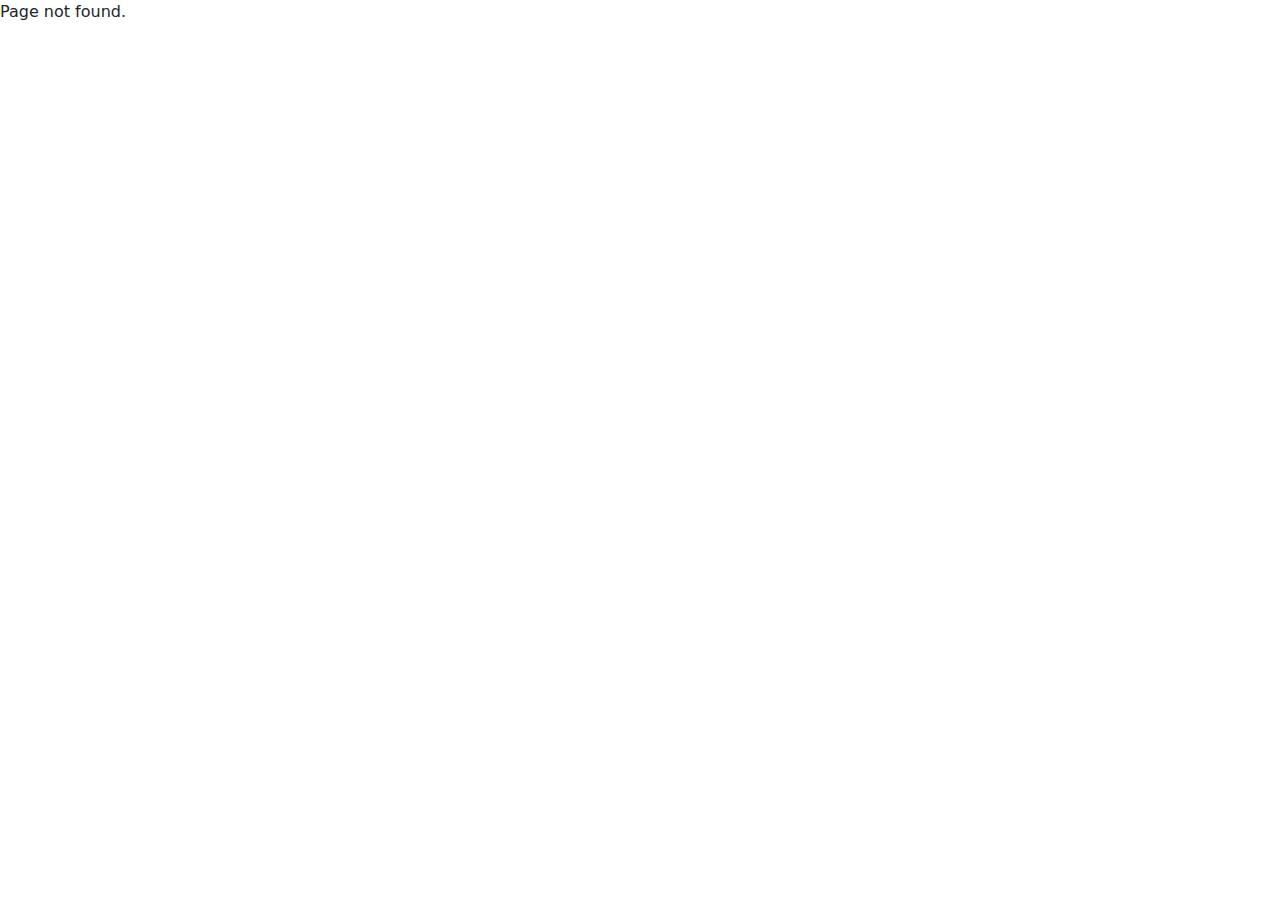
==== about.html @ f2013d76 "my personal blog" ====
<!DOCTYPE html>
<html lang="en">
<head>
    <meta charset="UTF-8">
    <meta name="viewport" content="width=device-width, initial-scale=1.0">
    <title>Blog</title>
    <link rel="stylesheet" href="/css/bootstrap/css/bootstrap.css">
    <link rel="stylesheet" href="/css/style.css">
</head>
<body>
    <div w3-include-html="/includes/navbar.html"></div>
    
                

            
      
      

    <script src="/css/bootstrap/js/bootstrap.bundle.js"></script>
    <script src="/js/jsincludes.js"></script>
    
</body>
</html>
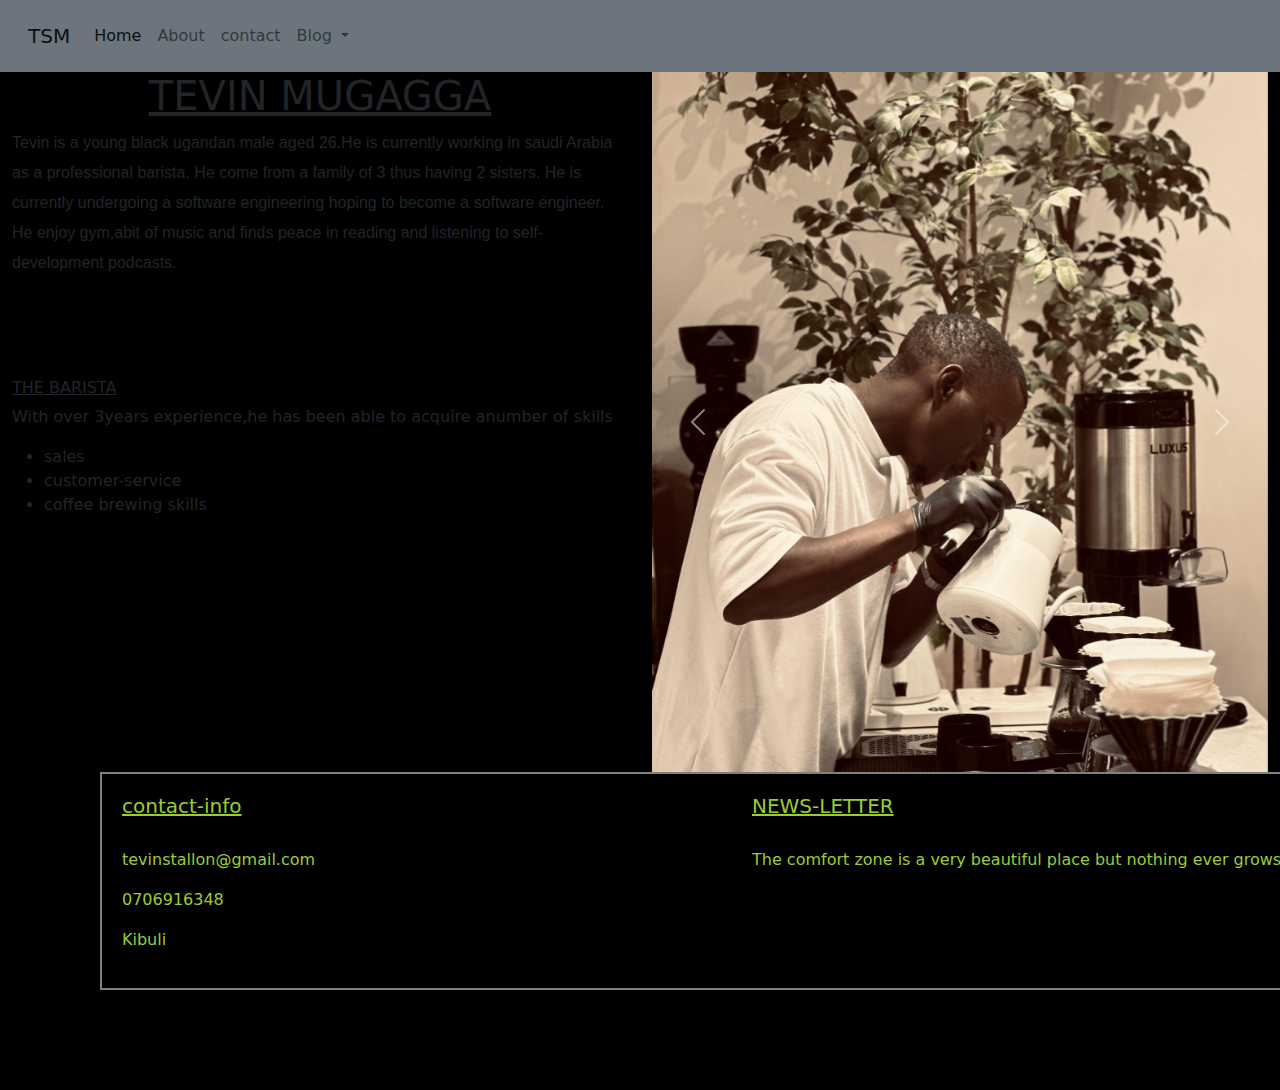
==== commit ee4f1c45: "new" ====
--- a/about.html
+++ b/about.html
@@ -8,8 +8,67 @@
     <link rel="stylesheet" href="/css/style.css">
 </head>
 <body>
-    <div w3-include-html="/includes/navbar.html"></div>
+    <div w3-include-html="/include/navbar.html"></div>
+    <div class="container-fluid">
+        <div class="row">
+            <div class="col">
+              <h1 class="about"> TEVIN MUGAGGA</h1> 
+              <p class="bio">Tevin is a young  black ugandan male aged 26.He is currently working in saudi Arabia as a professional barista.
+                He come from a family of 3 thus having 2 sisters.
+                He is currently undergoing a software engineering hoping to become a software engineer.
+                He enjoy gym,abit of music and finds peace in reading and listening to self-development podcasts.
+              </p>
+
+              <h6 class="barista">THE BARISTA</h6>
+              <P>With over 3years experience,he has been able to acquire anumber of skills</P>
+              <ul>
+                <li>sales</li>
+                <li>customer-service</li>
+                <li> coffee brewing skills</li>
+              </ul>
+              
+            </div>
+            <div class="col">
+                <div id="carouselExample" class="carousel slide">
+                    <div class="carousel-inner" id="tev">
+                      <div class="carousel-item active" >
+                        <img src="/images/2023_10_02_20_27_IMG_0725.JPG" class="d-block w-100" alt="...">
+                      </div>
+                      <div class="carousel-item">
+                        <img src="/images/2023_10_02_20_27_IMG_0725.JPG" class="d-block w-100" alt="...">
+                      </div>
+                      <div class="carousel-item">
+                        <img src="/images/2023_10_02_20_27_IMG_0725.JPG" class="d-block w-100" alt="...">
+                      </div>
+                    </div>
+                    <button class="carousel-control-prev" type="button" data-bs-target="#carouselExample" data-bs-slide="prev">
+                      <span class="carousel-control-prev-icon" aria-hidden="true"></span>
+                      <span class="visually-hidden">Previous</span>
+                    </button>
+                    <button class="carousel-control-next" type="button" data-bs-target="#carouselExample" data-bs-slide="next">
+                      <span class="carousel-control-next-icon" aria-hidden="true"></span>
+                      <span class="visually-hidden">Next</span>
+                    </button>
+                  </div>
+              </div>
+        </div>
+    </div>
+    <div class="container-fluid"id="footer">
+        <div class="row">
+          <div class="col">
+            <h5>contact-info</h5>
+            <p><i class="bi bi-envelope-at"></i>tevinstallon@gmail.com</p>
+            <p><i class="bi bi-telephone-fill"></i>0706916348</p>
+            <p><i class="bi bi-house-door"></i>Kibuli</p>
     
+            
+    
+            
+          </div>
+          <div class="col">
+            <h5>NEWS-LETTER</h5>
+            <P class="news-letter">The comfort zone is a very beautiful place but nothing ever grows there</P>
+            
                 
 
             
--- a/css/style.css
+++ b/css/style.css
@@ -0,0 +1,299 @@
+
+    
+
+.pic{
+    width: 500px;
+    height: ;
+}
+
+h5{
+    text-decoration: underline;
+    margin-bottom: 30px;
+}
+.coffee{
+    
+    margin-left: 200px;
+    margin-bottom: 30px;
+}
+.card-body{
+    margin-top: 50px;
+    margin-bottom: 20px;
+}
+#slider{
+    width:500px;
+    height:500px;
+    
+
+}
+#footer{
+    border: solid gray 2px;
+    margin-left: 100px;
+    margin-right: 100px;
+    padding: 20px;
+    
+    color: yellowgreen;
+    background-color: ;
+}
+
+ #home{background-color: rgb(187, 184, 184);}   
+ .about{
+    text-align: center;
+    text-decoration: underline;
+ }
+#tev{height:700px;
+    
+}
+.bio{
+    font-family: 'Lucida Sans', 'Lucida Sans Regular', 'Lucida Grande', 'Lucida Sans Unicode', Geneva, Verdana, sans-serif;
+    line-height: 30px;
+    margin-bottom: 100px;
+}
+.barista{
+    text-decoration: underline;
+}
+body {
+    margin: 0;
+    padding: 0;
+    background-color: #000;
+    padding-bottom: 100px;
+  }
+  
+  #contact {
+    width: 100%;
+    height: 100%;
+  }
+  
+  .section-header {
+    text-align: center;
+    margin: 0 auto;
+    padding: 40px 0;
+    font: 300 60px 'Oswald', sans-serif;
+    color: #fff;
+    text-transform: uppercase;
+    letter-spacing: 6px;
+  }
+  
+  .contact-wrapper {
+    display: flex;
+    flex-direction: row;
+    justify-content: space-between;
+    margin: 0 auto;
+    padding: 20px;
+    position: relative;
+    max-width: 840px;
+  }
+  
+  .form-horizontal {
+   
+    max-width: 400px;
+    font-family: 'Lato';
+    font-weight: 400;
+  }
+  
+  .form-control, 
+  textarea {
+    max-width: 400px;
+    background-color: #000;
+    color: #fff;
+    letter-spacing: 1px;
+  }
+  
+  .send-button {
+    margin-top: 15px;
+    height: 34px;
+    width: 400px;
+    overflow: hidden;
+    transition: all .2s ease-in-out;
+  }
+  
+  .alt-send-button {
+    width: 400px;
+    height: 34px;
+    transition: all .2s ease-in-out;
+  }
+  
+  .send-text {
+    display: block;
+    margin-top: 10px;
+    font: 700 12px 'Lato', sans-serif;
+    letter-spacing: 2px;
+  }
+  
+  .alt-send-button:hover {
+    transform: translate3d(0px, -29px, 0px);
+  }
+  
+  .direct-contact-container {
+    max-width: 400px;
+  }
+  
+  .contact-list {
+    list-style-type: none;
+    margin-left: -30px;
+    padding-right: 20px;
+  }
+  
+  .list-item {
+    line-height: 4;
+    color: #aaa;
+  }
+  
+  .contact-text {
+    font: 300 18px 'Lato', sans-serif;
+    letter-spacing: 1.9px;
+    color: #bbb;
+  }
+  
+  .place {
+    margin-left: 62px;
+  }
+  
+  .phone {
+    margin-left: 56px;
+  }
+  
+  .gmail {
+    margin-left: 53px;
+  }
+  
+  .contact-text a {
+    color: #bbb;
+    text-decoration: none;
+    transition-duration: 0.2s;
+  }
+  
+  .contact-text a:hover {
+    color: #fff;
+    text-decoration: none;
+  }
+  
+  
+  .social-media-list {
+    position: relative;
+    font-size: 22px;
+    text-align: center;
+    width: 100%;
+    margin: 0 auto;
+    padding: 0;
+  }
+  
+  .social-media-list li a {
+    color: #fff;
+  }
+  
+  .social-media-list li {
+    position: relative; 
+    display: inline-block;
+    height: 60px;
+    width: 60px;
+    margin: 10px 3px;
+    line-height: 60px;
+    border-radius: 50%;
+    color: #fff;
+    background-color: rgb(27,27,27);
+    cursor: pointer; 
+    transition: all .2s ease-in-out;
+  }
+  
+  .social-media-list li:after {
+    content: '';
+    position: absolute;
+    top: 0;
+    left: 0;
+    width: 60px;
+    height: 60px;
+    line-height: 60px;
+    border-radius: 50%;
+    opacity: 0;
+    box-shadow: 0 0 0 1px #fff;
+    transition: all .2s ease-in-out;
+  }
+  
+  .social-media-list li:hover {
+    background-color: #fff; 
+  }
+  
+  .social-media-list li:hover:after {
+    opacity: 1;  
+    transform: scale(1.12);
+    transition-timing-function: cubic-bezier(0.37,0.74,0.15,1.65);
+  }
+  
+  .social-media-list li:hover a {
+    color: #000;
+  }
+  
+  .copyright {
+    font: 200 14px 'Oswald', sans-serif;
+    color: #555;
+    letter-spacing: 1px;
+    text-align: center;
+    margin-top: 50px;
+  }
+  
+  hr {
+    border-color: rgba(255,255,255,.6);
+  }
+  
+ 
+    .contact-wrapper {
+      display: flex;
+      flex-direction: column;
+    }
+    .direct-contact-container, .form-horizontal {
+      margin: 0 auto;
+    }  
+    
+    .direct-contact-container {
+      margin-top: 60px;
+      max-width: 300px;
+    }    
+    .social-media-list li {
+      height: 60px;
+      width: 60px;
+      line-height: 60px;
+    }
+    .social-media-list li:after {
+      width: 60px;
+      height: 60px;
+      line-height: 60px;
+    }
+  
+   
+  
+    .direct-contact-container, .form-wrapper {
+      float: none;
+      margin: 0 auto;
+    }  
+    .form-control, textarea {
+      
+      margin: 0 auto;
+    }
+   
+    
+    .name, .email, textarea {
+      width: 280px;
+    } 
+    
+    .direct-contact-container {
+      margin-top: 60px;
+      max-width: 280px;
+    }  
+    .social-media-list {
+      left: 0;
+    }
+    .social-media-list li {
+      height: 55px;
+      width: 55px;
+      line-height: 55px;
+      font-size: 2rem;
+    }
+    .social-media-list li:after {
+      width: 55px;
+      height: 55px;
+      line-height: 55px;
+    }
+    
+  }
+  
+  